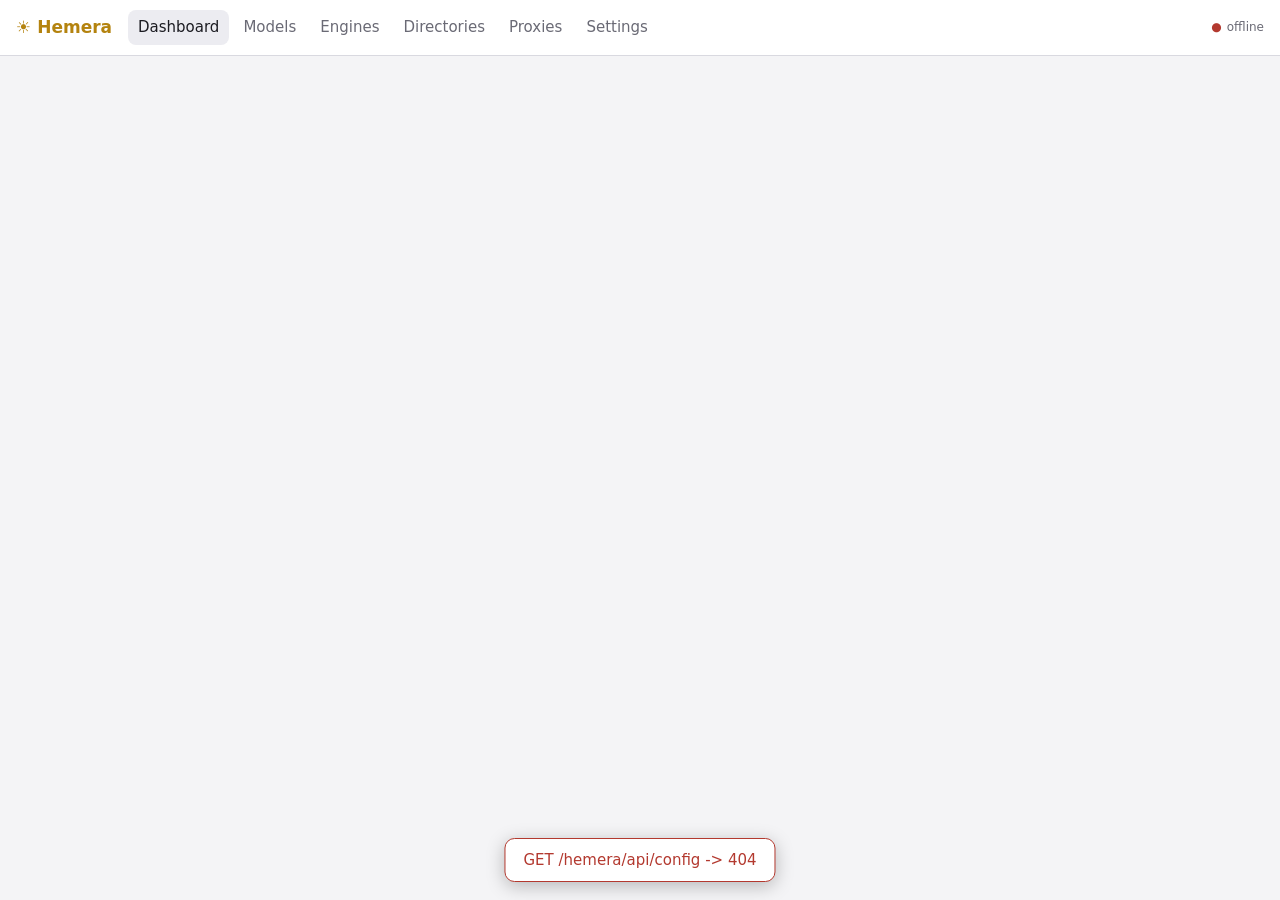
==== resources/web/index.html @ 793db3d6 "Initial commit: Hemera, a pure-Java AI engine manager and API gateway llama.cpp ships several releas" ====
<!doctype html>
<html lang="en">
<head>
<meta charset="utf-8">
<meta name="viewport" content="width=device-width, initial-scale=1">
<title>Hemera</title>
<link rel="icon" href="data:image/svg+xml,<svg xmlns='http://www.w3.org/2000/svg' viewBox='0 0 100 100'><text y='.9em' font-size='90'>&#9728;</text></svg>">
<link rel="stylesheet" href="app.css">
</head>
<body>
<header id="topbar">
  <div class="brand">&#9728; Hemera</div>
  <nav id="nav">
    <a href="#dashboard">Dashboard</a>
    <a href="#models">Models</a>
    <a href="#engines">Engines</a>
    <a href="#dirs">Directories</a>
    <a href="#proxies">Proxies</a>
    <a href="#settings">Settings</a>
  </nav>
  <div id="statuschip" title="server status">&#8230;</div>
</header>
<main id="main">
  <section id="sec-dashboard" class="section"></section>
  <section id="sec-models" class="section"></section>
  <section id="sec-engines" class="section"></section>
  <section id="sec-dirs" class="section"></section>
  <section id="sec-proxies" class="section"></section>
  <section id="sec-settings" class="section"></section>
</main>
<div id="modal" class="hidden"><div id="modal-card" class="card"></div></div>
<div id="toast" class="hidden"></div>
<script src="app.js"></script>
</body>
</html>
---- resources/web/app.css ----
/* Hemera configure UI — no external fonts/frameworks; follows OS light/dark. */

:root {
  --bg: #f4f4f6;
  --panel: #ffffff;
  --text: #1c1c22;
  --muted: #6a6a75;
  --border: #d9d9e0;
  --accent: #b4830f;
  --accent-text: #ffffff;
  --danger: #b3392f;
  --ok: #2c7a3f;
  --chip: #ececf1;
  --code: #f0ede4;
}
@media (prefers-color-scheme: dark) {
  :root {
    --bg: #141419;
    --panel: #1e1e26;
    --text: #e8e8ec;
    --muted: #9a9aa6;
    --border: #33333f;
    --accent: #d9a62a;
    --accent-text: #14100a;
    --danger: #e06a60;
    --ok: #5cb474;
    --chip: #2a2a35;
    --code: #26241c;
  }
}

* { box-sizing: border-box; }
html, body { margin: 0; padding: 0; }
body {
  background: var(--bg);
  color: var(--text);
  font: 15px/1.5 system-ui, -apple-system, "Segoe UI", Roboto, "Helvetica Neue", Arial, sans-serif;
}
code, pre, .mono {
  font-family: ui-monospace, SFMono-Regular, Menlo, Consolas, "Liberation Mono", monospace;
  font-size: 0.9em;
}

/* ---- header ---- */
#topbar {
  position: sticky; top: 0; z-index: 10;
  display: flex; align-items: center; gap: 16px;
  padding: 10px 16px;
  background: var(--panel);
  border-bottom: 1px solid var(--border);
}
.brand { font-weight: 700; font-size: 17px; white-space: nowrap; color: var(--accent); }
#nav { display: flex; gap: 4px; overflow-x: auto; flex: 1; }
#nav a {
  color: var(--muted); text-decoration: none; padding: 6px 10px;
  border-radius: 8px; white-space: nowrap; font-weight: 500;
}
#nav a.active { color: var(--text); background: var(--chip); }
#nav a:hover { color: var(--text); }
#statuschip { font-size: 12px; color: var(--muted); white-space: nowrap; }
#statuschip.ok::before { content: "●"; color: var(--ok); margin-right: 5px; }
#statuschip.err::before { content: "●"; color: var(--danger); margin-right: 5px; }

/* ---- layout ---- */
#main { max-width: 1100px; margin: 0 auto; padding: 20px 16px 60px; }
.section { display: none; }
.section.visible { display: block; }
h2 { font-size: 20px; margin: 8px 0 14px; }
h3 { font-size: 15px; margin: 0 0 10px; }
.row { display: flex; gap: 10px; align-items: center; flex-wrap: wrap; }
.spread { justify-content: space-between; }
.grow { flex: 1; }
.muted { color: var(--muted); }
.small { font-size: 12.5px; }

.card {
  background: var(--panel);
  border: 1px solid var(--border);
  border-radius: 12px;
  padding: 14px 16px;
  margin-bottom: 14px;
}

/* ---- tables ---- */
.tablewrap { overflow-x: auto; }
table { border-collapse: collapse; width: 100%; }
th, td { text-align: left; padding: 7px 10px; border-bottom: 1px solid var(--border); vertical-align: top; }
th { color: var(--muted); font-size: 12px; text-transform: uppercase; letter-spacing: .04em; }
tr:last-child td { border-bottom: none; }

/* ---- controls ---- */
.btn {
  display: inline-block;
  background: var(--chip); color: var(--text);
  border: 1px solid var(--border); border-radius: 8px;
  padding: 6px 12px; font-size: 13.5px; font-weight: 500;
  cursor: pointer;
}
.btn:hover { filter: brightness(1.06); }
.btn.primary { background: var(--accent); color: var(--accent-text); border-color: transparent; }
.btn.danger { color: var(--danger); border-color: var(--danger); background: transparent; }
.btn:disabled { opacity: .45; cursor: not-allowed; }
.btn.xs { padding: 3px 8px; font-size: 12px; }

input[type=text], input[type=password], input[type=number], select, textarea {
  background: var(--bg); color: var(--text);
  border: 1px solid var(--border); border-radius: 8px;
  padding: 7px 10px; font: inherit; width: 100%;
}
textarea { min-height: 74px; resize: vertical; }
label { display: block; margin: 10px 0 4px; font-size: 13px; color: var(--muted); font-weight: 600; }
input:focus, select:focus, textarea:focus { outline: 2px solid var(--accent); outline-offset: 0; border-color: transparent; }

.badge {
  display: inline-block; background: var(--chip); color: var(--muted);
  border-radius: 999px; padding: 1px 9px; font-size: 12px; margin: 1px 2px 1px 0;
  white-space: nowrap;
}
.badge.ok { color: var(--ok); }
.badge.warn { color: var(--accent); }
.badge.danger { color: var(--danger); }

.bar { background: var(--chip); border-radius: 999px; height: 8px; overflow: hidden; margin-top: 6px; }
.bar .fill { background: var(--accent); height: 100%; width: 0; transition: width .3s; }

/* ---- modal ---- */
#modal {
  position: fixed; inset: 0; z-index: 50;
  background: rgba(0,0,0,.45);
  display: flex; align-items: flex-start; justify-content: center;
  padding: 40px 12px; overflow-y: auto;
}
#modal.hidden { display: none; }
#modal-card { width: 640px; max-width: 100%; }

/* ---- toast ---- */
#toast {
  position: fixed; bottom: 18px; left: 50%; transform: translateX(-50%);
  background: var(--panel); border: 1px solid var(--border); border-radius: 10px;
  padding: 10px 18px; z-index: 60; box-shadow: 0 4px 18px rgba(0,0,0,.25);
  max-width: 90vw;
}
#toast.hidden { display: none; }
#toast.error { border-color: var(--danger); color: var(--danger); }

/* ---- form grid ---- */
.formgrid { display: grid; grid-template-columns: 1fr 1fr; gap: 0 16px; }
.formgrid .full { grid-column: 1 / -1; }

/* ---- responsive ---- */
@media (max-width: 700px) {
  #topbar { flex-wrap: wrap; }
  #statuschip { order: 2; }
  #nav { order: 3; width: 100%; }
  .formgrid { grid-template-columns: 1fr; }
  th, td { padding: 6px 6px; font-size: 13.5px; }
  #main { padding: 14px 10px 60px; }
}
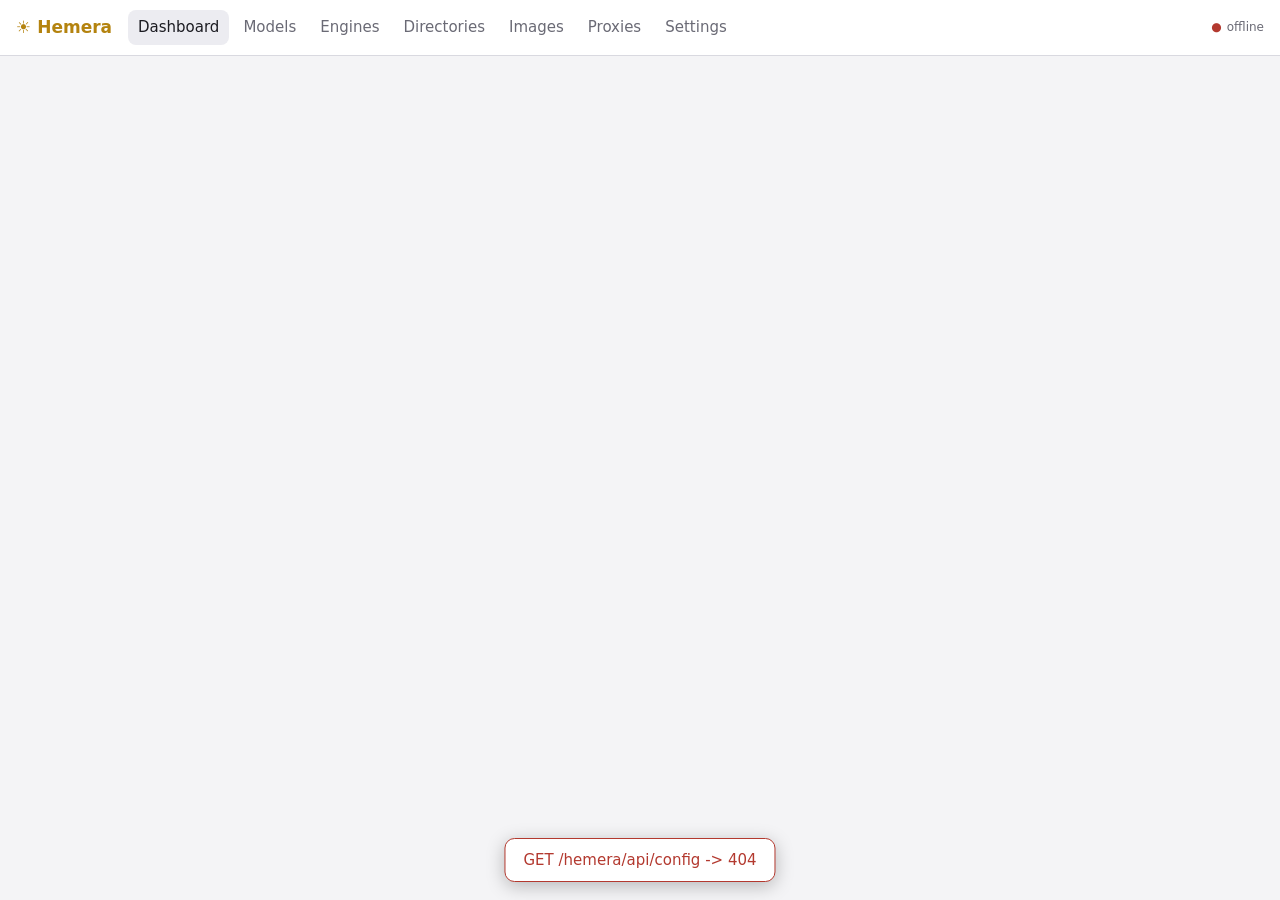
==== commit 8ce1b3a7: "Add an Images tab for generating and editing without curl The image endpoints existed but had no way" ====
--- a/resources/web/index.html
+++ b/resources/web/index.html
@@ -15,6 +15,7 @@
     <a href="#models">Models</a>
     <a href="#engines">Engines</a>
     <a href="#dirs">Directories</a>
+    <a href="#images">Images</a>
     <a href="#proxies">Proxies</a>
     <a href="#settings">Settings</a>
   </nav>
@@ -25,6 +26,7 @@
   <section id="sec-models" class="section"></section>
   <section id="sec-engines" class="section"></section>
   <section id="sec-dirs" class="section"></section>
+  <section id="sec-images" class="section"></section>
   <section id="sec-proxies" class="section"></section>
   <section id="sec-settings" class="section"></section>
 </main>
--- a/resources/web/app.css
+++ b/resources/web/app.css
@@ -119,6 +119,7 @@
 .badge.ok { color: var(--ok); }
 .badge.warn { color: var(--accent); }
 .badge.danger { color: var(--danger); }
+.nowrap { white-space: nowrap; }
 
 .bar { background: var(--chip); border-radius: 999px; height: 8px; overflow: hidden; margin-top: 6px; }
 .bar .fill { background: var(--accent); height: 100%; width: 0; transition: width .3s; }
@@ -129,9 +130,11 @@
   background: rgba(0,0,0,.45);
   display: flex; align-items: flex-start; justify-content: center;
   padding: 40px 12px; overflow-y: auto;
+  overscroll-behavior: contain;
 }
 #modal.hidden { display: none; }
 #modal-card { width: 640px; max-width: 100%; }
+#modal-card .row.actions { margin-top: 16px; }
 
 /* ---- toast ---- */
 #toast {
@@ -151,8 +154,46 @@
 @media (max-width: 700px) {
   #topbar { flex-wrap: wrap; }
   #statuschip { order: 2; }
-  #nav { order: 3; width: 100%; }
+  /* flex-basis, not width — with the default `flex: 1` (basis 0) the nav never wraps onto
+     its own line and the tabs get squeezed off the right edge of a phone screen. */
+  #nav { order: 3; flex: 1 0 100%; }
   .formgrid { grid-template-columns: 1fr; }
   th, td { padding: 6px 6px; font-size: 13.5px; }
   #main { padding: 14px 10px 60px; }
+
+  /* Six or seven columns never fit a phone: each row becomes its own labelled card so the
+     data reads top-to-bottom instead of hiding behind a sideways scroll. Labels come from
+     each cell's data-label, which mirrors the (now hidden) column heading. */
+  table.stack thead { display: none; }
+  table.stack, table.stack tbody, table.stack tr, table.stack td { display: block; width: 100%; }
+  table.stack tr {
+    border: 1px solid var(--border); border-radius: 10px;
+    padding: 10px 12px; margin-bottom: 10px; background: var(--bg);
+  }
+  table.stack tr:last-child { margin-bottom: 0; }
+  /* ollama blob names are one unbroken 64-char hash — let them wrap rather than push the
+     whole card sideways. */
+  table.stack td { border-bottom: none; padding: 4px 0; overflow-wrap: anywhere; }
+  table.stack td:empty { display: none; }
+  /* badges default to nowrap, which a companion filename blows straight past */
+  table.stack .badge { white-space: normal; overflow-wrap: anywhere; }
+  table.stack td[data-label]::before {
+    content: attr(data-label);
+    display: block; font-size: 11px; font-weight: 600;
+    text-transform: uppercase; letter-spacing: .04em; color: var(--muted);
+  }
+  /* the trailing cell is a button row, not a labelled field */
+  table.stack td.actions { margin-top: 8px; white-space: normal; }
+  table.stack td.actions .btn { margin: 3px 5px 0 0; }
+  .btn.xs { padding: 7px 12px; font-size: 13px; }
+
+  /* Long forms: keep Save/Cancel reachable instead of stranded past the last field. */
+  #modal { padding: 12px 8px 0; }
+  #modal-card .row.actions {
+    position: sticky; bottom: 0;
+    margin: 16px -16px -14px; padding: 12px 16px;
+    background: var(--panel);
+    border-top: 1px solid var(--border);
+    border-radius: 0 0 12px 12px;
+  }
 }
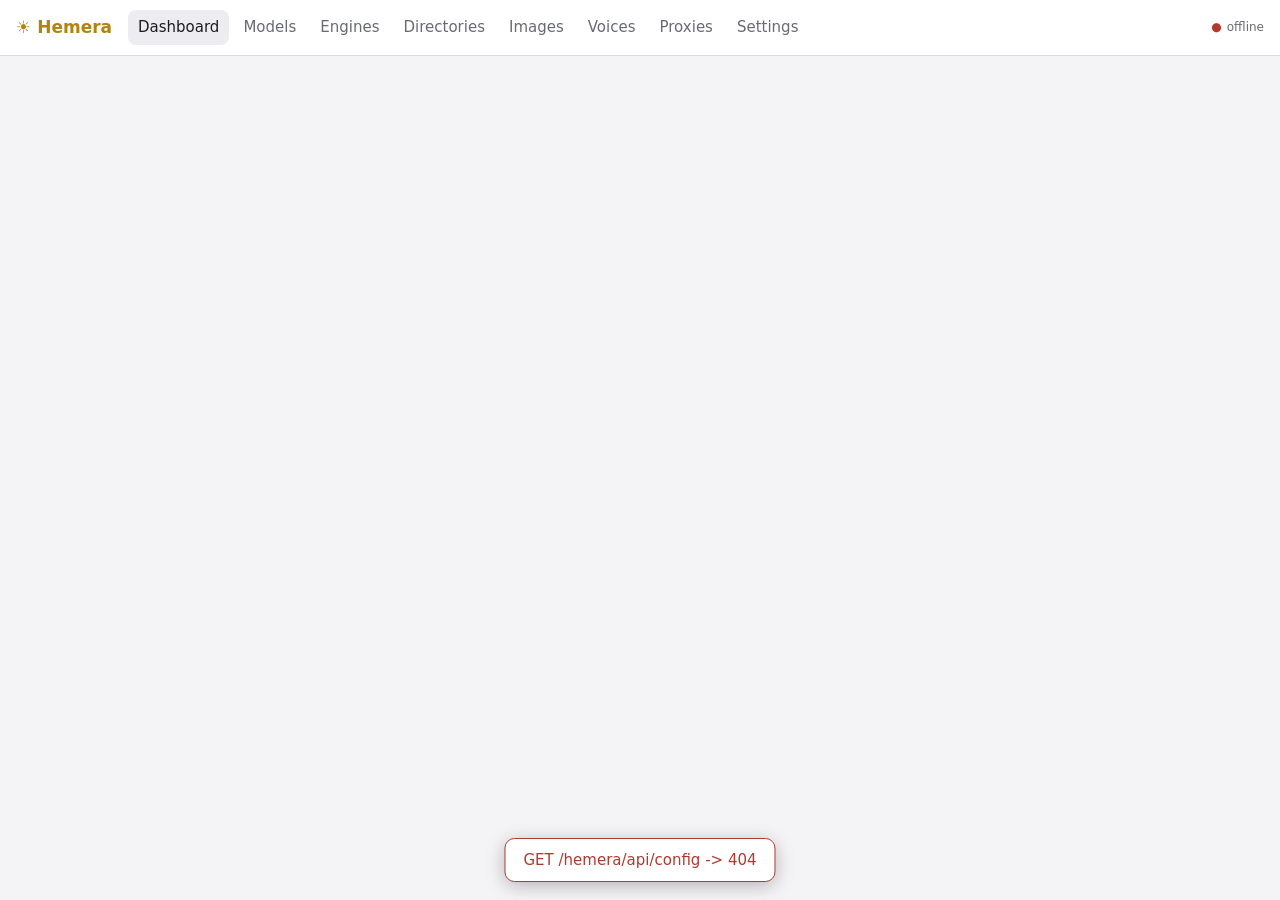
==== commit e9f9d049: "Change voices live, label speakers, and let live audio go first /v1/audio/voice-changer is a WebSock" ====
--- a/resources/web/index.html
+++ b/resources/web/index.html
@@ -16,6 +16,7 @@
     <a href="#engines">Engines</a>
     <a href="#dirs">Directories</a>
     <a href="#images">Images</a>
+    <a href="#voices">Voices</a>
     <a href="#proxies">Proxies</a>
     <a href="#settings">Settings</a>
   </nav>
@@ -27,6 +28,7 @@
   <section id="sec-engines" class="section"></section>
   <section id="sec-dirs" class="section"></section>
   <section id="sec-images" class="section"></section>
+  <section id="sec-voices" class="section"></section>
   <section id="sec-proxies" class="section"></section>
   <section id="sec-settings" class="section"></section>
 </main>
--- a/resources/web/app.css
+++ b/resources/web/app.css
@@ -87,6 +87,11 @@
 th, td { text-align: left; padding: 7px 10px; border-bottom: 1px solid var(--border); vertical-align: top; }
 th { color: var(--muted); font-size: 12px; text-transform: uppercase; letter-spacing: .04em; }
 tr:last-child td { border-bottom: none; }
+/* Paths, hashes and argument lists have no spaces to break at, so one long value sets the column
+   width and pushes the action buttons out of the card, where they sit behind a sideways scroll
+   nobody notices. "anywhere" (unlike break-word) also lowers the column's minimum width, which is
+   what lets the table shrink to fit. */
+td.wrap { overflow-wrap: anywhere; }
 
 /* ---- controls ---- */
 .btn {
@@ -135,6 +140,12 @@
 #modal.hidden { display: none; }
 #modal-card { width: 640px; max-width: 100%; }
 #modal-card .row.actions { margin-top: 16px; }
+#modal-card.wide { width: 900px; }
+.rc-sec { margin-top: 18px; padding-top: 14px; border-top: 1px solid var(--border); }
+.rc-prm { border: 1px solid var(--border); border-radius: 10px; padding: 10px 12px; margin-top: 8px; }
+.rc-prm .grid { display: grid; grid-template-columns: 1.3fr 1fr .6fr .6fr auto; gap: 8px; align-items: end; }
+.rc-prm label { margin: 0 0 3px; font-size: 12px; }
+@media (max-width: 720px) { .rc-prm .grid, .rc-prm .grid[style] { grid-template-columns: 1fr 1fr !important; } }
 
 /* ---- toast ---- */
 #toast {
